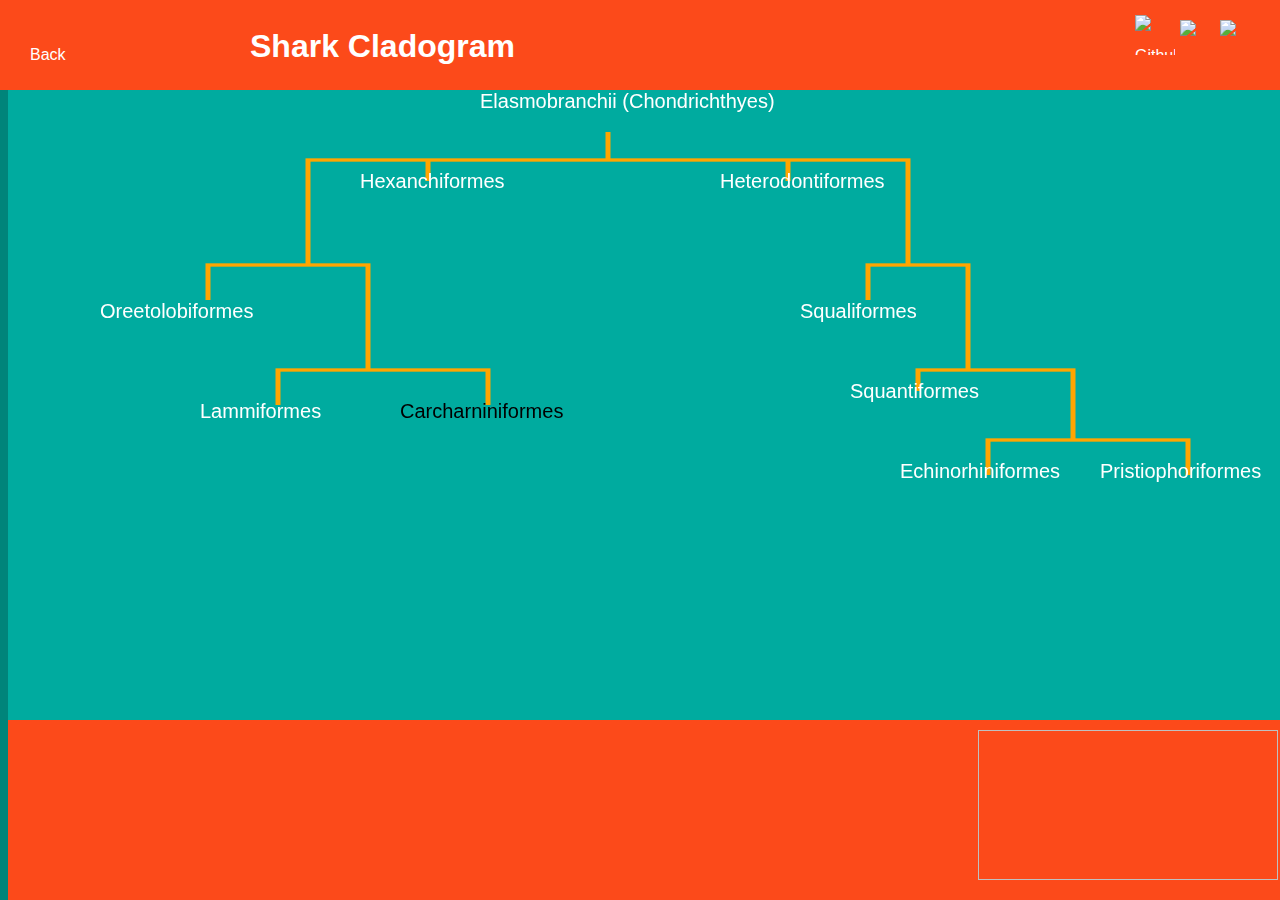
==== SharkWebsite/cladogram.html @ ec915cd0 "changed filenames" ====
<!DOCTYPE html>
	<html>
		<link rel="stylesheet" type="text/css" href="leftstyle.css">
		<link rel="stylesheet" type="text/css" href="style.css">
		<script type="text/javascript" src="descriptions.js"></script>
		<script type="text/javascript" src="cladogram.js"></script>
		<body>
			<div id='header'>

				<h1 id='title'>Shark Cladogram</h1>

				<a href='index.html' id='back_button'>Back</a>

				<a href="https://twitter.com/NHM_London">
					<img src="http://1010wcsi.com/wp-content/uploads/2015/02/twitter_icon.png"
  						alt="Natural History Museum Twitter" id='twitter_logo'/>
  				</a>

  				<a href="https://www.facebook.com/naturalhistorymuseum/">
					<img src="https://www.facebookbrand.com/img/fb-art.jpg"
  						alt="Natural History Museum Facebook" id='facebook_logo'/>
  				</a>

  				 <a href="https://github.com/rsmith99/cladograms">
					<img src="http://www.jeffwarddevelopment.com/img/github_logo.png"
  						alt="Github Repo" id='github_logo'/>
  				</a>

			</div>

			<div id='lower'>
				<div id='lowerright'>
					<h id='info-title'></h>
					<p id='info-description'></p>
				</div>
				<img id='info-image'/>
			</div>

			<canvas id="cladoshark"></canvas>

			<a id='elasmo' class='nodes'>Elasmobranchii (Chondrichthyes)</a>
			<a id='hexan' class='nodes'>Hexanchiformes</a>
			<a id='heter' class='nodes'>Heterodontiformes</a>
			<a id='oreet' class='nodes'>Oreetolobiformes</a>
			<a id='squal' class='nodes'>Squaliformes</a>
			<a id='lamni' class='nodes'>Lammiformes</a>
			<a id='charc' class='nodes2'>Carcharniniformes</a>
			<a id='squan' class='nodes'>Squantiformes</a>
			<a id='echni' class='nodes'>Echinorhiniformes</a>
			<a id='prist' class='nodes'>Pristiophoriformes</a>

			<script>
			draw_chart();
			</script>



		</body>
	</html>
---- SharkWebsite/style.css ----
body {
    background-color: #00847A;
}

h1 {
	font-family: Futura, 'Trebuchet MS', Arial, sans-serif;
}

a {
  font-family: Futura, 'Trebuchet MS', Arial, sans-serif;
}

p {
  font-family: Futura, 'Trebuchet MS', Arial, sans-serif;
}

#header {
	position: absolute;
	top: 0px;
	left: 0px;
	width: 100%;
	height: 10%;
    background-color:#FC4A1A;
    color:white;
    text-align:center;
    line-height: 50px;
}

a {
	color: white;
    text-decoration: none;
}

#back_button {
  position: absolute;
  top: 30px;
  left: 30px;
    color:white;
}


#title {
	position: absolute;
	left:250px;
}

#contact {
	font-family: Futura, 'Trebuchet MS', Arial, sans-serif;
	position: absolute;
	width:100px;
	height: 50px;
	top:10px;
	right:250px;
	background-color:#FFA500;
}

#clado {
	position: absolute;
	bottom: 20px;
	left:20px;
	right:20px;
	height: 80%;
    background-color:#00AB9F;
    color:white;
    text-align:center;
    line-height: 500px;
}

#clado:hover{
   background-color:#00E4D3;
}

#twitter_logo {
  position: absolute;
  top: 20px;
  right: 30px;
  width:30px;
  height: 30px;
}

#facebook_logo {
  position: absolute;
  top: 20px;
  right: 70px;
  width:30px;
  height: 30px;
}

#github_logo {
  position: absolute;
  top: 15px;
  right: 105px;
  width:40px;
  height: 40px;
}
#contact-form {
  position: absolute;
  top: 150px;
  left: 105px;
  color: white;
}

#map {
	position: absolute;
	left: 400px;
	top: 100px;
    width: 500px;
    height: 400px;
    background-color: #CCC;
}

#BeckyDeets {
	position: absolute;
	left: 100px;
	top: 530px;
    width: 500px;
    height: 200px;
    background-color: #1ADDCF;
    color: white;
}

#lower {
  position: absolute;
  bottom: 0px;
  width: 100%;
  height: 20%;
  z-index: 2;
    background-color:#FC4A1A;
}
#lowerright {
  width: 60%;
}

.nodes {
    font-size: 20px;
    z-index: 2;
 }

 .nodes2 {
    font-size: 20px;
    text-decoration: none;
    color: black;
    z-index: 2;
 }
 

 .nodes2:hover {
    color: green;
}

#info-image {
  position: absolute;
  top: 10px;
  right:10px;
  height:150px;
  width:300px;
}

#cladoshark {
  position: absolute;
  z-index: 1;
  top: 10%;
  height:70%;
  width: 100%;
  background-color:#00AB9F;
}
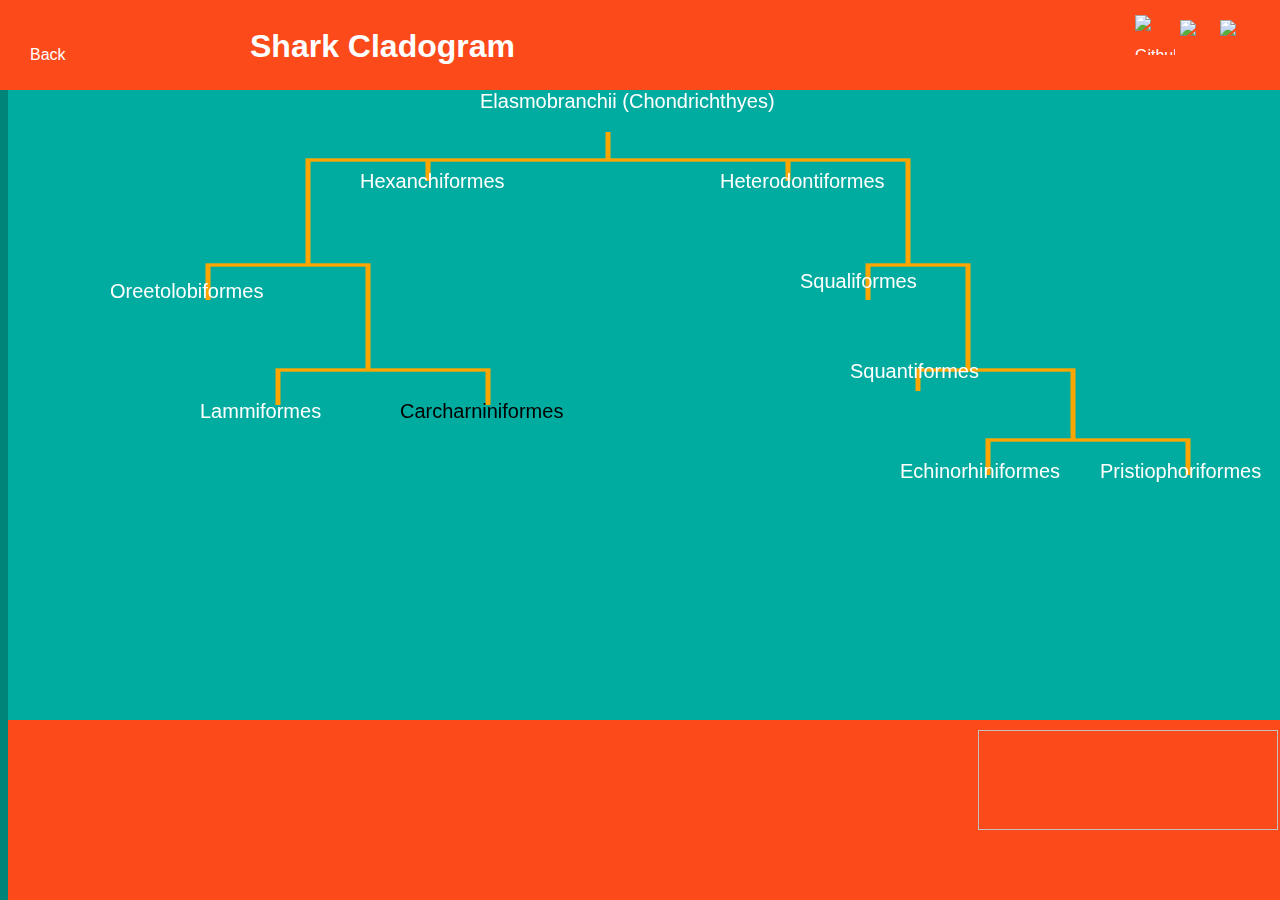
==== commit b177b3d4: "update descriptions" ====
--- a/SharkWebsite/cladogram.html
+++ b/SharkWebsite/cladogram.html
@@ -1,6 +1,5 @@
 <!DOCTYPE html>
 	<html>
-		<link rel="stylesheet" type="text/css" href="leftstyle.css">
 		<link rel="stylesheet" type="text/css" href="style.css">
 		<script type="text/javascript" src="descriptions.js"></script>
 		<script type="text/javascript" src="cladogram.js"></script>
--- a/SharkWebsite/style.css
+++ b/SharkWebsite/style.css
@@ -56,15 +56,32 @@
 
 #clado {
 	position: absolute;
-	bottom: 20px;
+	top: 80px;
 	left:20px;
 	right:20px;
-	height: 80%;
+	height: 40%;
     background-color:#00AB9F;
     color:white;
     text-align:center;
-    line-height: 500px;
+    line-height: 200px;
 }
+
+#anat {
+  position: absolute;
+  bottom: 20px;
+  left:20px;
+  right:20px;
+  height: 40%;
+    background-color:#00AB9F;
+    color:white;
+    text-align:center;
+    line-height: 200px;
+}
+
+#anat:hover{
+   background-color:#00E4D3;
+}
+
 
 #clado:hover{
    background-color:#00E4D3;
@@ -152,7 +169,7 @@
   position: absolute;
   top: 10px;
   right:10px;
-  height:150px;
+  height:100px;
   width:300px;
 }
 
